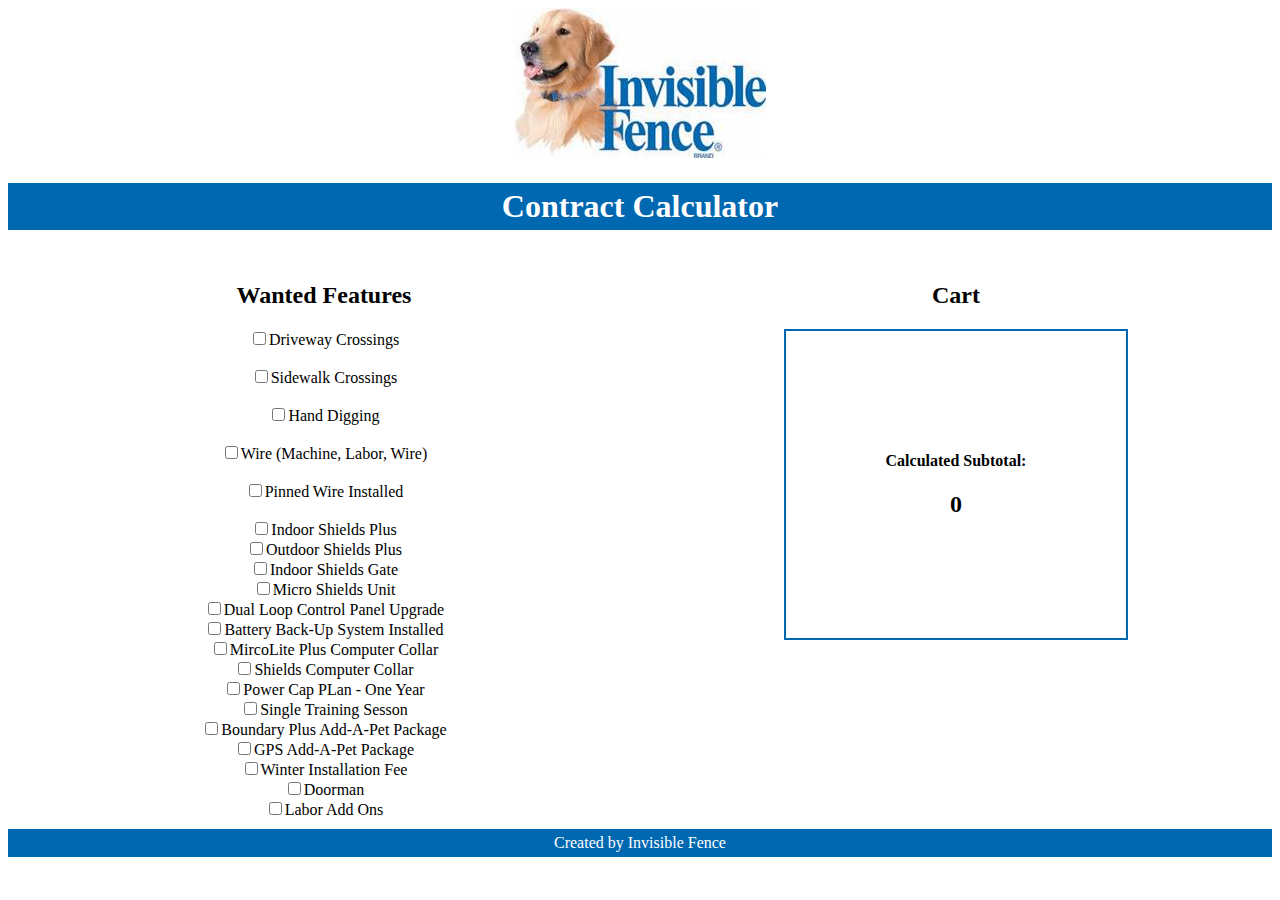
==== html/index.html @ 6d132f16 "Restructuring files" ====
<!--Calculator Application-->
<!DOCTYPE html>
<html>
    <head>
        <title>Invisible Fence Contract Calculator</title>
        <link rel="stylesheet" type="text/css" href="../css/style.css" media="screen"/>
        <script type="text/javascript" src="../js/costCalculations.js"></script>
        <script type="text/javascript" src="../js/basicFunctionality.js"></script>
    </head>
    <body>
        <div style="text-align: center;">
            <img src="../images/iflogo.jpg" style="display: inline-block;">
        </div>

        <h1 style="background-color: #0067b1; padding: 5px; color: white; text-align: center;">Contract Calculator</h1>
        <div class="row">
            <div class="column">
                <h2 style="text-align: center;">Wanted Features</h2>
                <form style="text-align: center; align-content: center;">
                    <input id="drivewayCB" type="checkbox" onclick="drivewayFunc()">Driveway Crossings <br>
                    <label id="drivewayFeet" style="display: none;"><br>Number of Feet</label><input onblur="drivewayCost()" id="driveway"type="number" style="margin: auto; display: none;"> <br>
                    <input id="sidewalkCB" type="checkbox" onclick="sidewalkFunc()">Sidewalk Crossings <br>
                    <label id="swNumber" style="display: none;"><br>Number of Sidewalks</label><input onblur="sidewalkCost()" id="sidewalk" type="number" style="margin: auto; display: none;"> <br> 
                    <input id="diggingCB" type="checkbox" onclick="diggingFunc()">Hand Digging <br>
                    <label id="diggingFeet" style="display: none;"><br>Number of Feet</label><input onblur="diggingCost()" id="dig" type="number" style="margin: auto; display: none;"> <br>
                    <input id="wireCB" type="checkbox" onclick="wireFunc()">Wire (Machine, Labor, Wire) <br>
                    <label id="wireFeet" style="display: none;"><br>Number of Feet</label><input onblur="wireCost()" id="wire" type="number" style="margin: auto; display: none;"> <br>
                    <input id="pinnedWireCB" type="checkbox" onclick="pinnedWireFunc()">Pinned Wire Installed <br>
                    <label id="pinnedWireFeet" style="display: none;"><br>Number of Feet</label><input onblur="pinnedWireCost()" id="pinnedWire" type="number" style="margin: auto; display: none;"> <br>
                    <input id="indoorSP"type="checkbox" onclick="indoorSPCost()">Indoor Shields Plus <br>
                    <input id="outdoorSP" type="checkbox" onclick="outdoorSPCost()">Outdoor Shields Plus <br>
                    <input id="indoorSG" type="checkbox" onclick="indoorSGCost()">Indoor Shields Gate <br>
                    <input id="microSU" type="checkbox" onclick="microSUCost()">Micro Shields Unit <br>
                    <input id="dual" type="checkbox" onclick="dualCost()">Dual Loop Control Panel Upgrade <br>
                    <input id="battery" type="checkbox" onclick="batterCost()">Battery Back-Up System Installed <br>
                    <input id="microPC" type="checkbox" onclick="microPCCost()">MircoLite Plus Computer Collar <br>
                    <input id="shields" type="checkbox" onclick="shieldsCost()">Shields Computer Collar <br>
                    <input id="power" type="checkbox" onclick="powerCost()">Power Cap PLan - One Year <br>
                    <input id="single" type="checkbox" onclick="singleCost()">Single Training Sesson <br>
                    <input id="boundary" type="checkbox" onclick="boundaryCost()">Boundary Plus Add-A-Pet Package <br>
                    <input id="gps" type="checkbox" onclick="gpsCost()">GPS Add-A-Pet Package <br>
                    <input id="winter" type="checkbox" onclick="winterCost()">Winter Installation Fee <br>
                    <input id="doorman" type="checkbox" onclick="doormanCost()">Doorman<br>
                    <input id="labor" type="checkbox" onclick="laborCost()">Labor Add Ons<br>


                </form>
            </div>
            <div class="column" style="text-align: center;">
                <div style="display: inline-block">
                    <h2 style="text-align: center;">Cart</h2>  
                    <div id="cart">
                        <div id="drivewayCart"></div>
                        <div id="sidewalkCart"></div>

                    </div>       
                    <div style="padding: 100px; border: 2px solid #0067b1; text-align: center; ">
                        <h4>Calculated Subtotal:</h4>
                        <h2 id="totalCost">0</h2>
                    </div>
                </div>
            </div>
            
        </div>

        <footer style="background-color: #0067b1; padding: 5px; color: white; text-align: center;">
            Created by Invisible Fence
        </footer>
    </body>
</html>
---- css/style.css ----
.row {
    display: flex;
    }

/* Create two equal columns that sits next to each other */
.column {
    flex: 50%;
    padding: 10px;
}
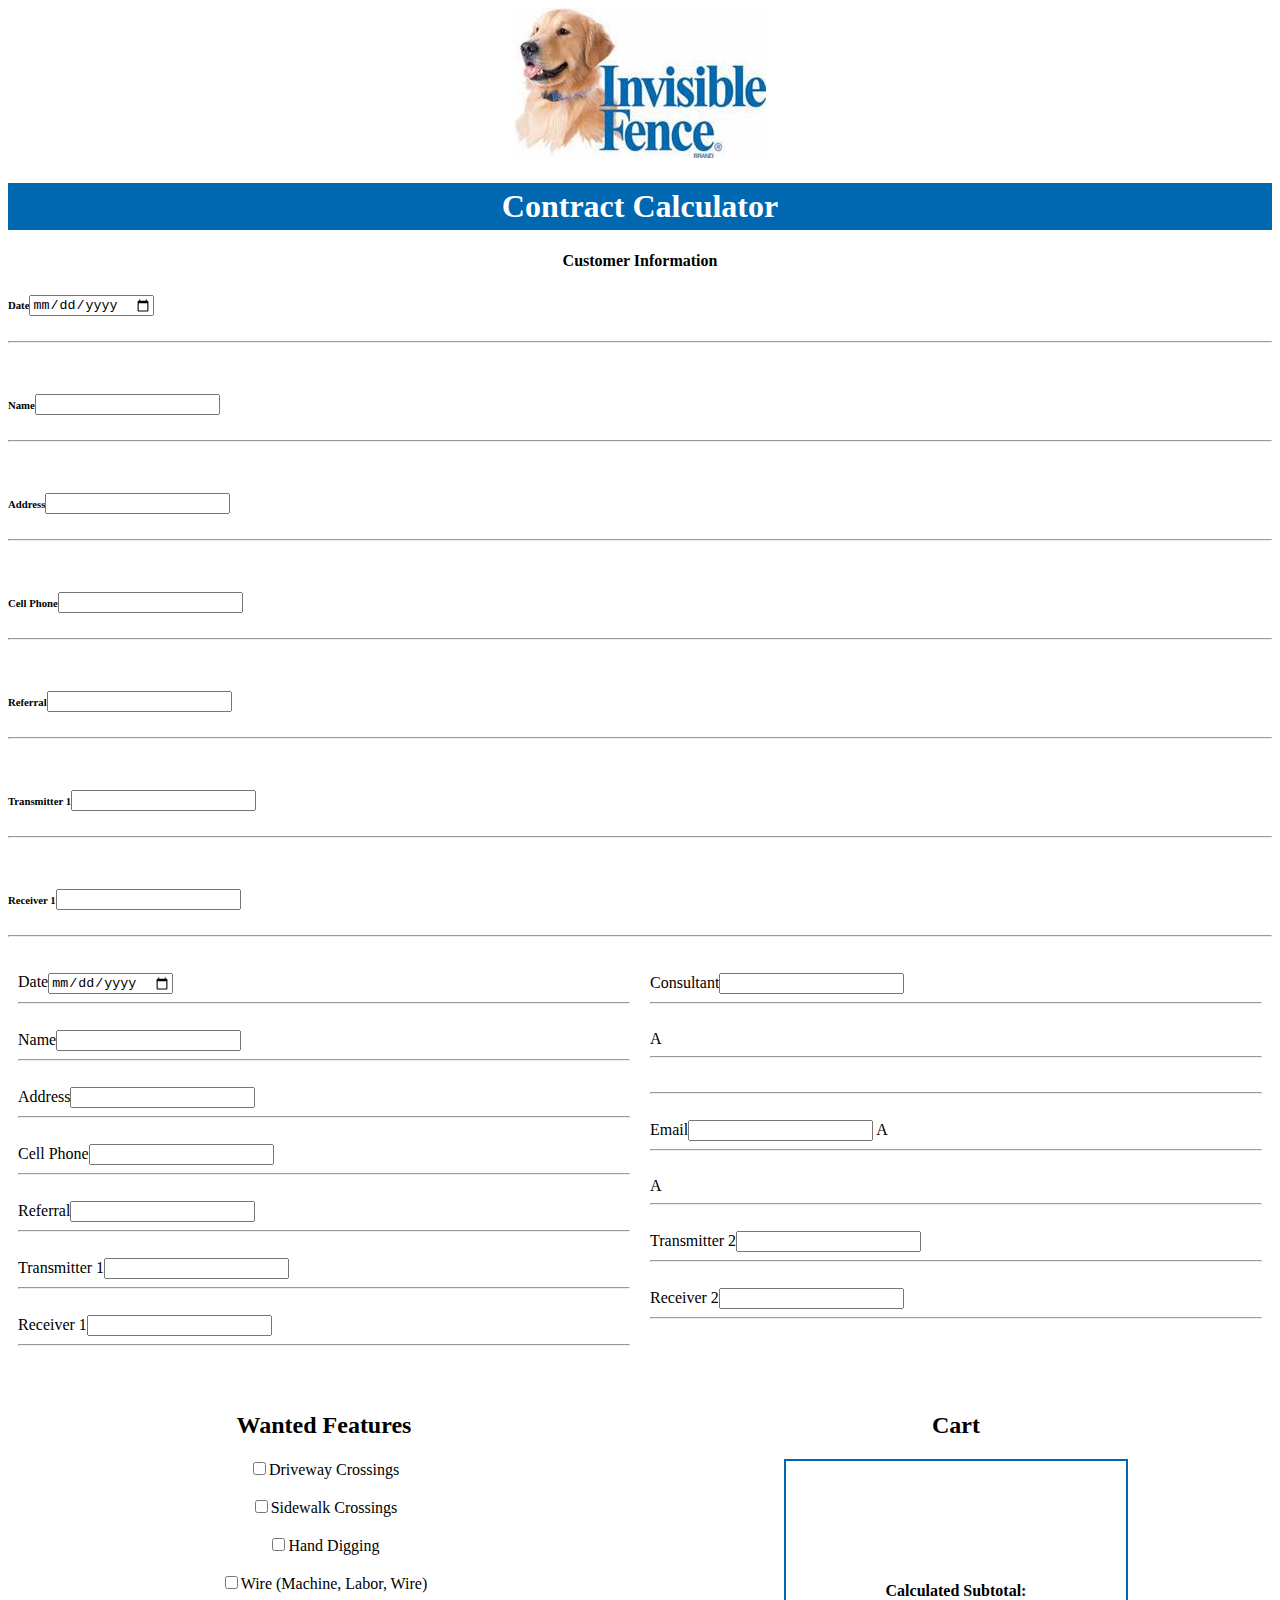
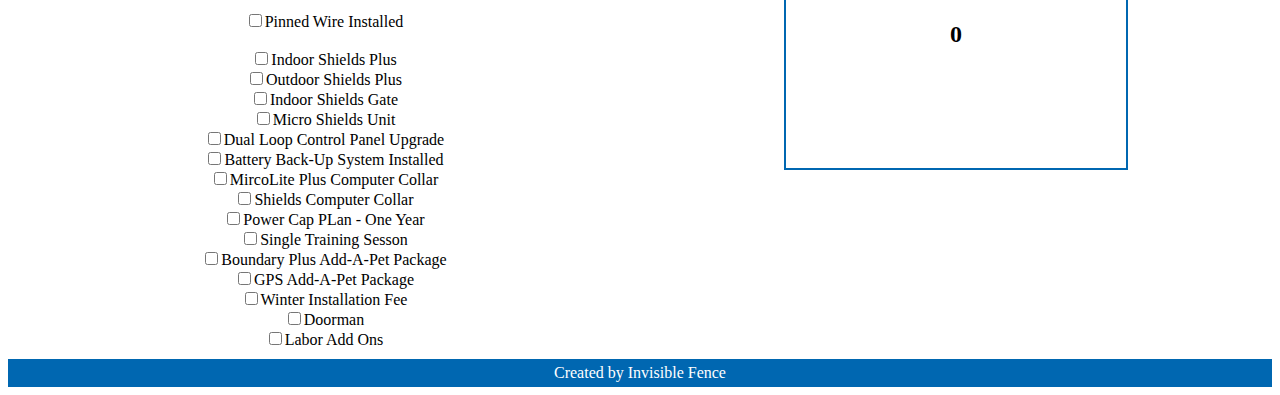
==== commit 286ca6a5: "failed attempt to organize first input" ====
--- a/html/index.html
+++ b/html/index.html
@@ -13,6 +13,42 @@
         </div>
 
         <h1 style="background-color: #0067b1; padding: 5px; color: white; text-align: center;">Contract Calculator</h1>
+
+        <h4 style="text-align: center;">Customer Information</h4>
+
+        <div>
+            <h6>Date<input id="conDate"  type="date"></h6><h6 style="text-align: center;"></h6><hr><br>
+            <h6>Name<input id="cusDame" type="text"></h6><hr><br>
+            <h6>Address<input id="cusAddress" type="text"></h6><hr><br>
+            <h6>Cell Phone<input id="cusPhone" type="tel"></h6><h6></h6><hr><br>
+            <h6>Referral<input id="referral" type="text"></h6><hr><br>
+            <h6>Transmitter 1<input id="transporter1" type="number"></h6><h6></h6><hr><br>
+            <h6>Receiver 1<input id="receiver1" type="number"></h6><h6></h6><hr><br>
+        </div>
+        <div class="row" >
+            <div class="column">
+                <form>
+                    Date<input id="conDate"  type="date"><hr><br>
+                    Name<input id="cusDame" type="text"><hr><br>
+                    Address<input id="cusAddress" type="text"><hr><br>
+                    Cell Phone<input id="cusPhone" type="tel"><hr><br>
+                    Referral<input id="referral" type="text"><hr><br>
+                    Transmitter 1<input id="transporter1" type="number"><hr><br>
+                    Receiver 1<input id="receiver1" type="number"><hr><br> 
+                </form>
+            </div>
+            <div class="column">
+                Consultant<input id="consultant" type="number"><hr><br>
+                A<hr><br
+                A><hr><br>
+                Email<input id="email" type="number">
+                A<hr><br>
+                A<hr><br>
+                Transmitter 2<input id="transporter2" type="number"><hr><br>
+                Receiver 2<input id="receiver2" type="number"><hr><br>
+            </div>
+        </div>
+
         <div class="row">
             <div class="column">
                 <h2 style="text-align: center;">Wanted Features</h2>
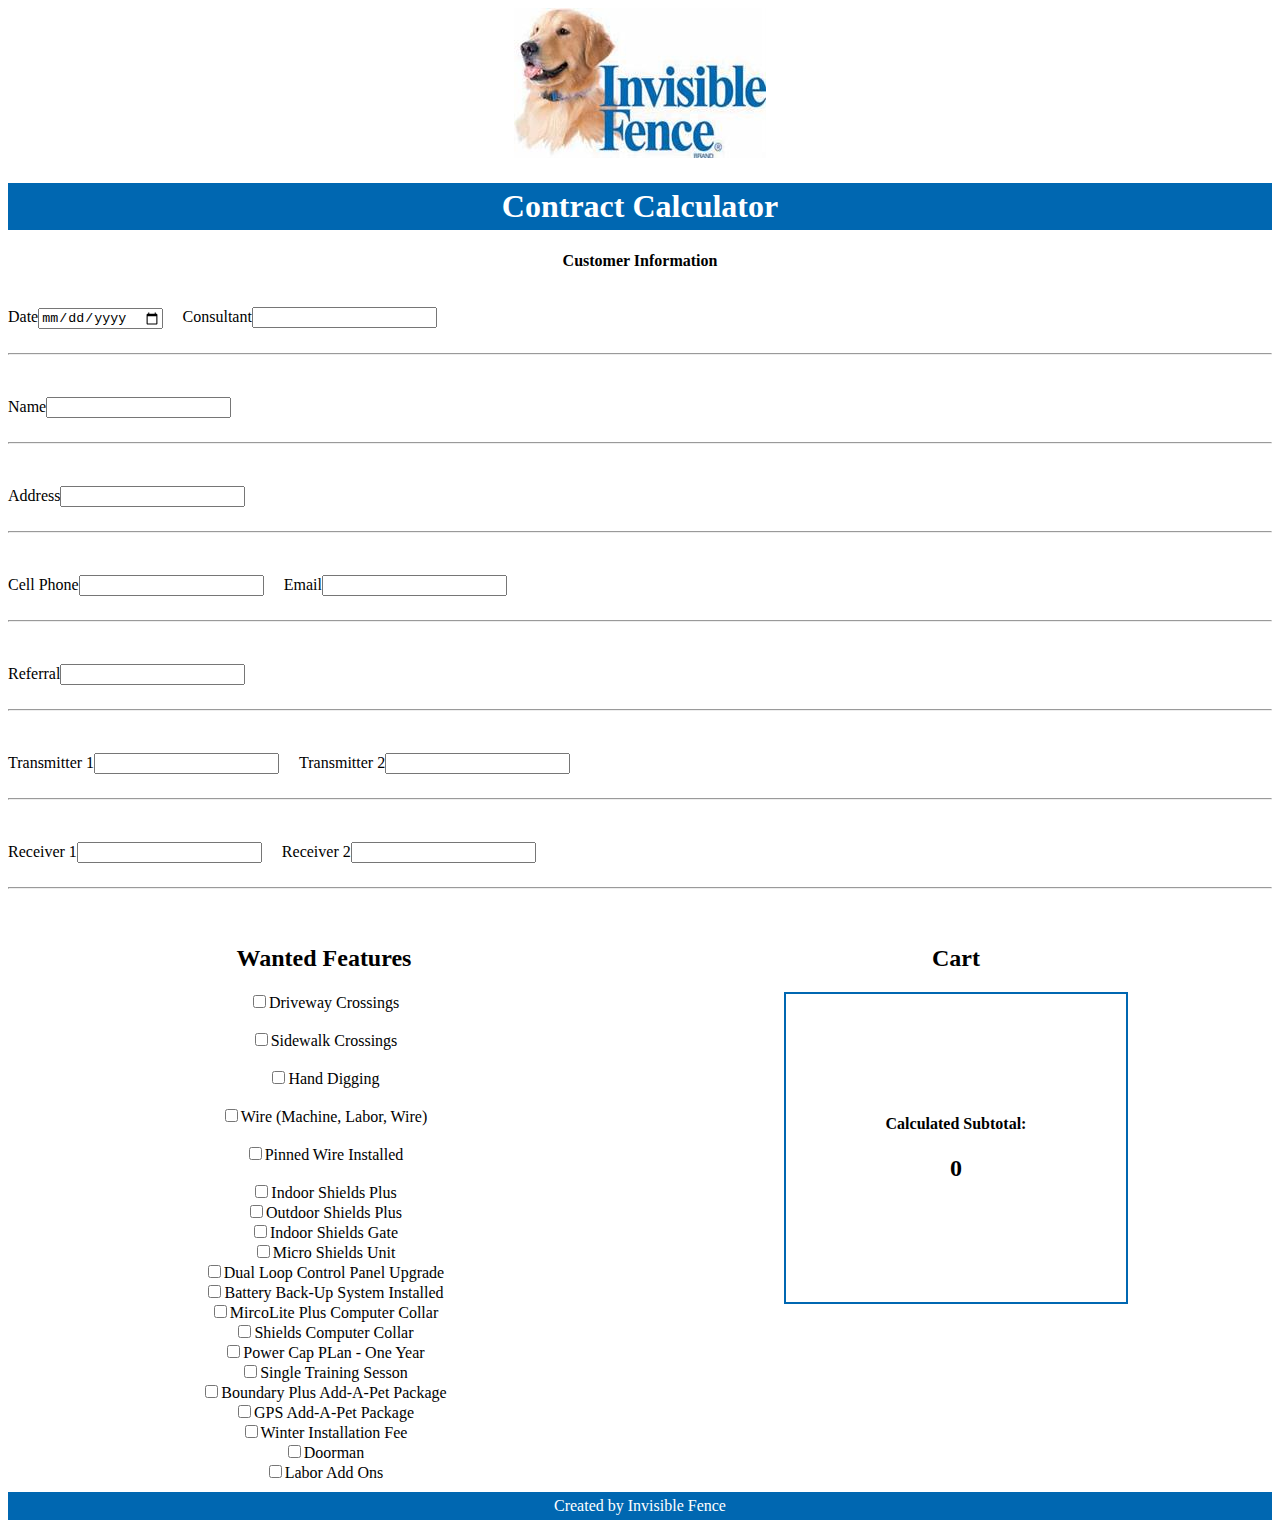
==== commit d4756ae6: "improvements to collection of customer info" ====
--- a/html/index.html
+++ b/html/index.html
@@ -17,37 +17,15 @@
         <h4 style="text-align: center;">Customer Information</h4>
 
         <div>
-            <h6>Date<input id="conDate"  type="date"></h6><h6 style="text-align: center;"></h6><hr><br>
-            <h6>Name<input id="cusDame" type="text"></h6><hr><br>
-            <h6>Address<input id="cusAddress" type="text"></h6><hr><br>
-            <h6>Cell Phone<input id="cusPhone" type="tel"></h6><h6></h6><hr><br>
-            <h6>Referral<input id="referral" type="text"></h6><hr><br>
-            <h6>Transmitter 1<input id="transporter1" type="number"></h6><h6></h6><hr><br>
-            <h6>Receiver 1<input id="receiver1" type="number"></h6><h6></h6><hr><br>
+            <p>Date<input id="conDate"  type="date"></p><p>Consultant<input id="consultant" type="number"></p><hr><br>
+            <p>Name<input id="cusDame" type="text"></p><hr><br>
+            <p>Address<input id="cusAddress" type="text"></p><hr><br>
+            <p>Cell Phone<input id="cusPhone" type="tel"></p><p style="text-align: center;">Email<input id="email" type="number"></p><hr><br>
+            <p>Referral<input id="referral" type="text"></p><hr><br>
+            <p>Transmitter 1<input id="transporter1" type="number"></p><p style="text-align: center;">Transmitter 2<input id="transporter2" type="number"></p><hr><br>
+            <p>Receiver 1<input id="receiver1" type="number"></p><p style="text-align: center;">Receiver 2<input id="receiver2" type="number"></p><hr><br>
         </div>
-        <div class="row" >
-            <div class="column">
-                <form>
-                    Date<input id="conDate"  type="date"><hr><br>
-                    Name<input id="cusDame" type="text"><hr><br>
-                    Address<input id="cusAddress" type="text"><hr><br>
-                    Cell Phone<input id="cusPhone" type="tel"><hr><br>
-                    Referral<input id="referral" type="text"><hr><br>
-                    Transmitter 1<input id="transporter1" type="number"><hr><br>
-                    Receiver 1<input id="receiver1" type="number"><hr><br> 
-                </form>
-            </div>
-            <div class="column">
-                Consultant<input id="consultant" type="number"><hr><br>
-                A<hr><br
-                A><hr><br>
-                Email<input id="email" type="number">
-                A<hr><br>
-                A<hr><br>
-                Transmitter 2<input id="transporter2" type="number"><hr><br>
-                Receiver 2<input id="receiver2" type="number"><hr><br>
-            </div>
-        </div>
+
 
         <div class="row">
             <div class="column">
--- a/css/style.css
+++ b/css/style.css
@@ -6,4 +6,8 @@
 .column {
     flex: 50%;
     padding: 10px;
-}+}
+p{
+    display: inline-block; /* show on the same line */
+    padding-right: 20px; /* small gap on the right of each header */
+}
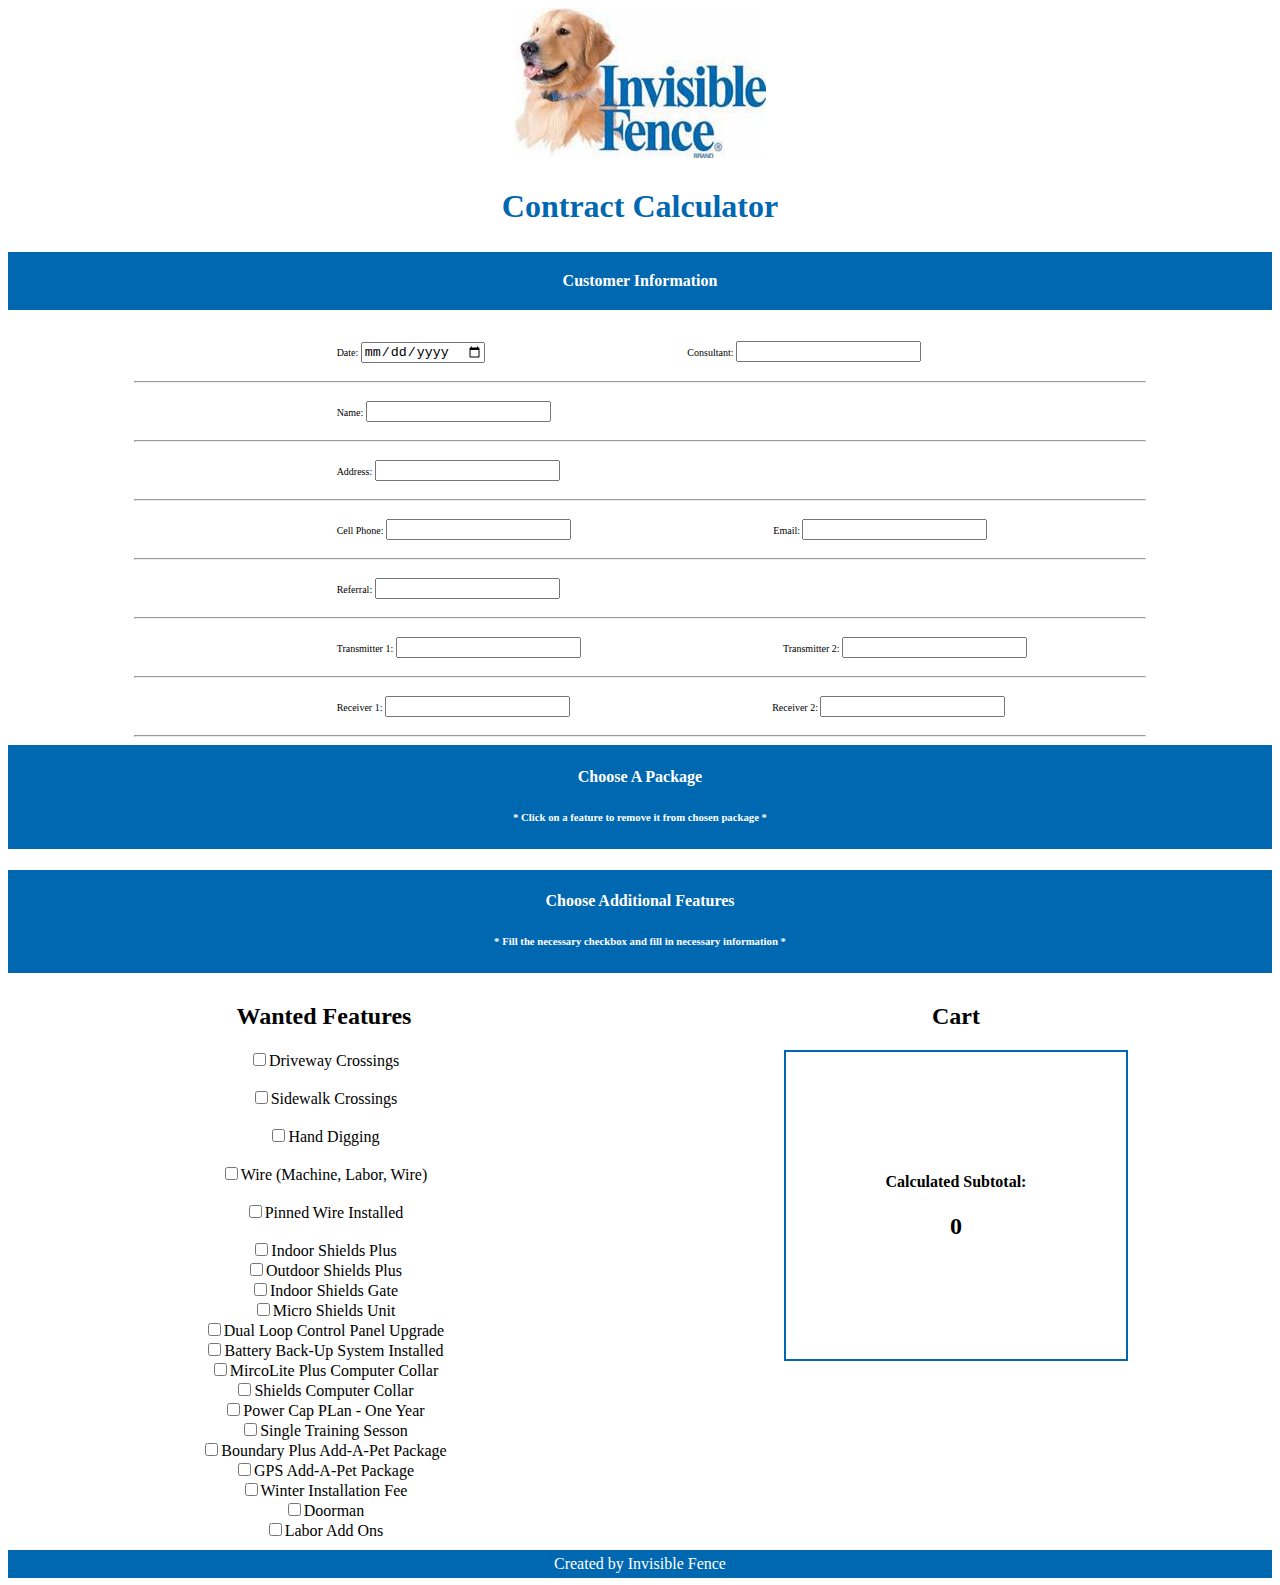
==== commit 8888b690: "improved overall structure" ====
--- a/html/index.html
+++ b/html/index.html
@@ -12,20 +12,33 @@
             <img src="../images/iflogo.jpg" style="display: inline-block;">
         </div>
 
-        <h1 style="background-color: #0067b1; padding: 5px; color: white; text-align: center;">Contract Calculator</h1>
+        <h1 style="padding: 5px; color: #0067b1; text-align: center;">Contract Calculator</h1>
 
-        <h4 style="text-align: center;">Customer Information</h4>
+        <h4 style="text-align: center; background-color: #0067b1; color: white; padding: 20px">Customer Information</h4>
+
+        <div style="margin-left:10%; margin-right: 10%;">
+            <p>Date: <input id="conDate"  type="date"></p><p>Consultant: <input id="consultant" type="number"></p><hr>
+            <p>Name: <input id="cusDame" type="text"></p><hr>
+            <p>Address: <input id="cusAddress" type="text"></p><hr>
+            <p>Cell Phone: <input id="cusPhone" type="tel"></p><p style="text-align: center;">Email: <input id="email" type="number"></p><hr>
+            <p>Referral: <input id="referral" type="text"></p><hr>
+            <p>Transmitter 1: <input id="transporter1" type="number"></p><p style="text-align: center;">Transmitter 2: <input id="transporter2" type="number"></p><hr>
+            <p>Receiver 1: <input id="receiver1" type="number"></p><p style="text-align: center;">Receiver 2: <input id="receiver2" type="number"></p><hr>
+        </div>
+
+        <div style="text-align: center; background-color: #0067b1; color: white; padding: 1px">
+            <h4>Choose A Package</h4>
+            <h6>* Click on a feature to remove it from chosen package *</h6>
+        </div>       
 
         <div>
-            <p>Date<input id="conDate"  type="date"></p><p>Consultant<input id="consultant" type="number"></p><hr><br>
-            <p>Name<input id="cusDame" type="text"></p><hr><br>
-            <p>Address<input id="cusAddress" type="text"></p><hr><br>
-            <p>Cell Phone<input id="cusPhone" type="tel"></p><p style="text-align: center;">Email<input id="email" type="number"></p><hr><br>
-            <p>Referral<input id="referral" type="text"></p><hr><br>
-            <p>Transmitter 1<input id="transporter1" type="number"></p><p style="text-align: center;">Transmitter 2<input id="transporter2" type="number"></p><hr><br>
-            <p>Receiver 1<input id="receiver1" type="number"></p><p style="text-align: center;">Receiver 2<input id="receiver2" type="number"></p><hr><br>
+            <h1></h1>
         </div>
-
+        
+        <div style="text-align: center; background-color: #0067b1; color: white; padding: 1px">
+            <h4>Choose Additional Features</h4>
+            <h6>* Fill the necessary checkbox and fill in necessary information *</h6>
+        </div>
 
         <div class="row">
             <div class="column">
--- a/css/style.css
+++ b/css/style.css
@@ -9,5 +9,6 @@
 }
 p{
     display: inline-block; /* show on the same line */
-    padding-right: 20px; /* small gap on the right of each header */
+    padding-left: 20%; /* small gap on the right of each header */
+    font-size: 10px;
 }
